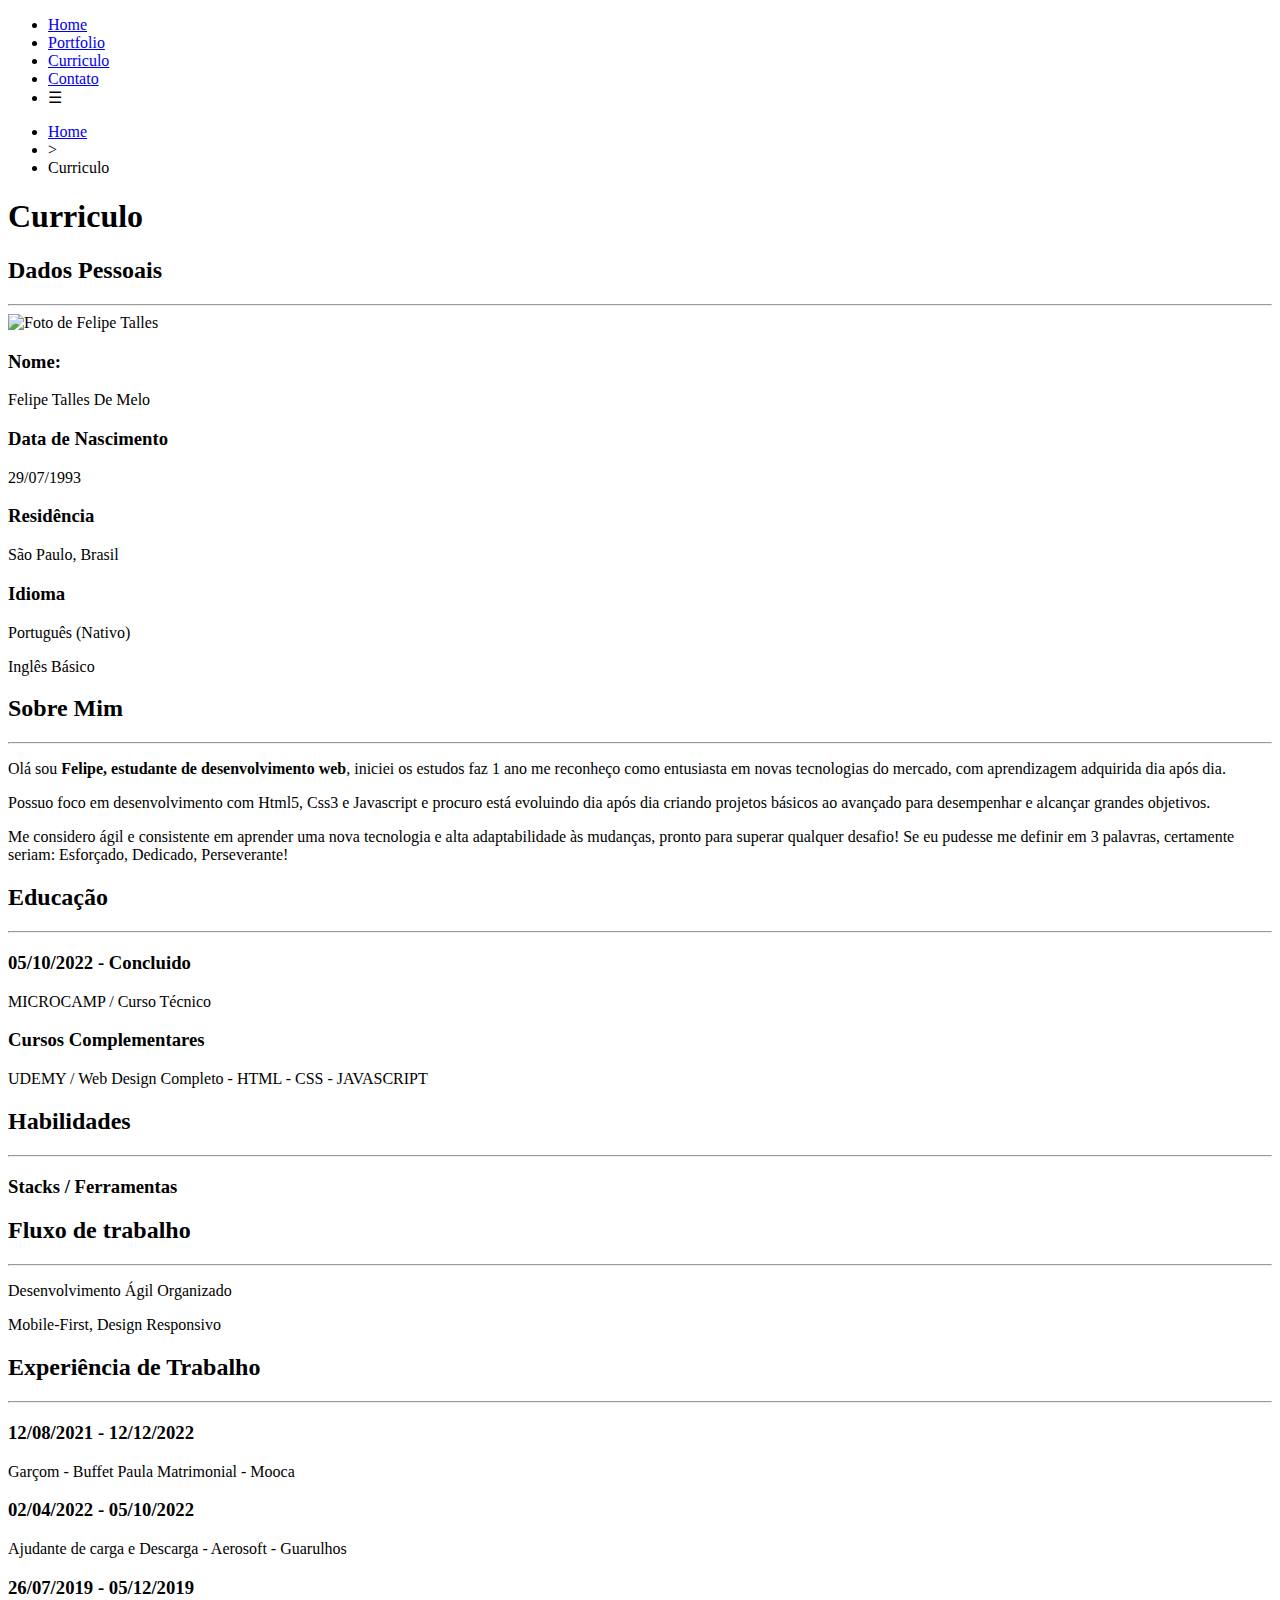
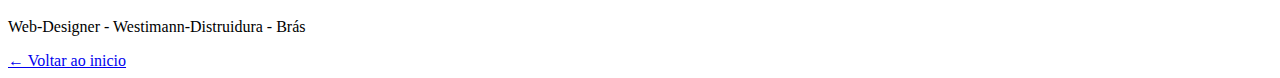
==== curriculo.html @ a5086ba9 "Alterando curriculo" ====
<!DOCTYPE html>
<html>

<head>

	<title>Curriculo - Seu Nome</title>
	<meta charset="utf-8">
	<meta name="viewport" content="width=device-width, initial-scale=1.0">

	<link rel="stylesheet" type="text/css" href="css/estilo.css">
	<link rel="preconnect" href="https://fonts.googleapis.com">
	<link rel="preconnect" href="https://fonts.gstatic.com" crossorigin>
	<link href="https://fonts.googleapis.com/css2?family=Montserrat&display=swap" rel="stylesheet">
	<script src="https://kit.fontawesome.com/ed64e25f11.js" crossorigin="anonymous"></script>
	<script type="text/javascript" src="js/scripts.js"></script>


</head>

<body>

	<div id="navigation" class="navigation">
		<ul>
			<li><a href="index.html">Home</a></li>
			<li><a href="portfolio.html">Portfolio</a></li>
			<li><a href="curriculo.html">Curriculo</a></li>
			<li><a href="contato.html">Contato</a></li>
			<li id="threeline-icon" class="threeline-icon" onclick="openNav()">&#9776;</li>
		</ul>
	</div>

	<div class="main">

		<ul class="breadcrumb">
			<li><a href="index.html">Home</a></li>
			<li>></li>
			<li>Curriculo</li>
		</ul>

		<h1>Curriculo</h1>

		<h2>Dados Pessoais</h2>
		<hr>

		<img class="cv-pic" src="imagens/felipe-talles.png" alt="Foto de Felipe Talles">
		<h3>Nome:</h3>

		<p>Felipe Talles De Melo</p>

		<h3>Data de Nascimento</h3>

		<p>29/07/1993</p>

		<h3>Residência</h3>

		<p>São Paulo, Brasil</p>
		<h3>Idioma</h3>

		<p>Português (Nativo)</p>
		<p>Inglês Básico</p>

		<h2>Sobre Mim</h2>
		<hr>

		<p>Olá sou <strong>Felipe, estudante de desenvolvimento web</strong>, iniciei os estudos faz 1 ano me reconheço como
			entusiasta em novas tecnologias do mercado, com aprendizagem adquirida dia após dia.</p>

		<p>Possuo foco em desenvolvimento com Html5, Css3 e Javascript e procuro está evoluindo dia após dia criando
			projetos básicos ao avançado para desempenhar e alcançar grandes objetivos.
		<p>

		<p>Me considero ágil e consistente em aprender uma nova tecnologia e alta adaptabilidade às mudanças, pronto para
			superar qualquer desafio!
			Se eu pudesse me definir em 3 palavras, certamente seriam: Esforçado, Dedicado, Perseverante!</p>


		<h2>Educação</h2>
		<hr>

		<h3>05/10/2022 - Concluido</h3>

		<p>MICROCAMP / Curso Técnico</p>

		<h3>Cursos Complementares</h3>

		<p>UDEMY / Web Design Completo - HTML - CSS - JAVASCRIPT</p>

		<h2>Habilidades</h2>
		<hr>

		<h3>Stacks / Ferramentas</h3>
		<div class="icon">
			<a href="#"><i class="fab fa-html5 fa-fw fa-2x"></i></a>
			<a href="#"><i class="fab fa-css3-alt fa-fw fa-2x"></i></a>
			<a href="#"><i class="fab fa-js fa-fw fa-2x"></i></a>
			<a href="#"><i class="fab fa-git-alt fa-fw fa-2x"></i></a>
			<a href="#"><i class="fab fa-github fa-fw fa-2x"></i></a>
		</div>

		<h2>Fluxo de trabalho</h2>
		<hr>

		<p>Desenvolvimento Ágil Organizado</p>

		<p>Mobile-First, Design Responsivo</p>

		<h2>Experiência de Trabalho</h2>
		<hr>

		<h3>12/08/2021 - 12/12/2022</h3>

		<p>Garçom - Buffet Paula Matrimonial - Mooca</p>

		<h3>02/04/2022 - 05/10/2022</h3>

		<p>Ajudante de carga e Descarga - Aerosoft - Guarulhos</p>

		<h3>26/07/2019 - 05/12/2019</h3>

		<p>Web-Designer - Westimann-Distruidura - Brás</p>


		<a class="back-link" href="index.html">&larr; Voltar ao inicio</a>

	</div>

</body>

</html>
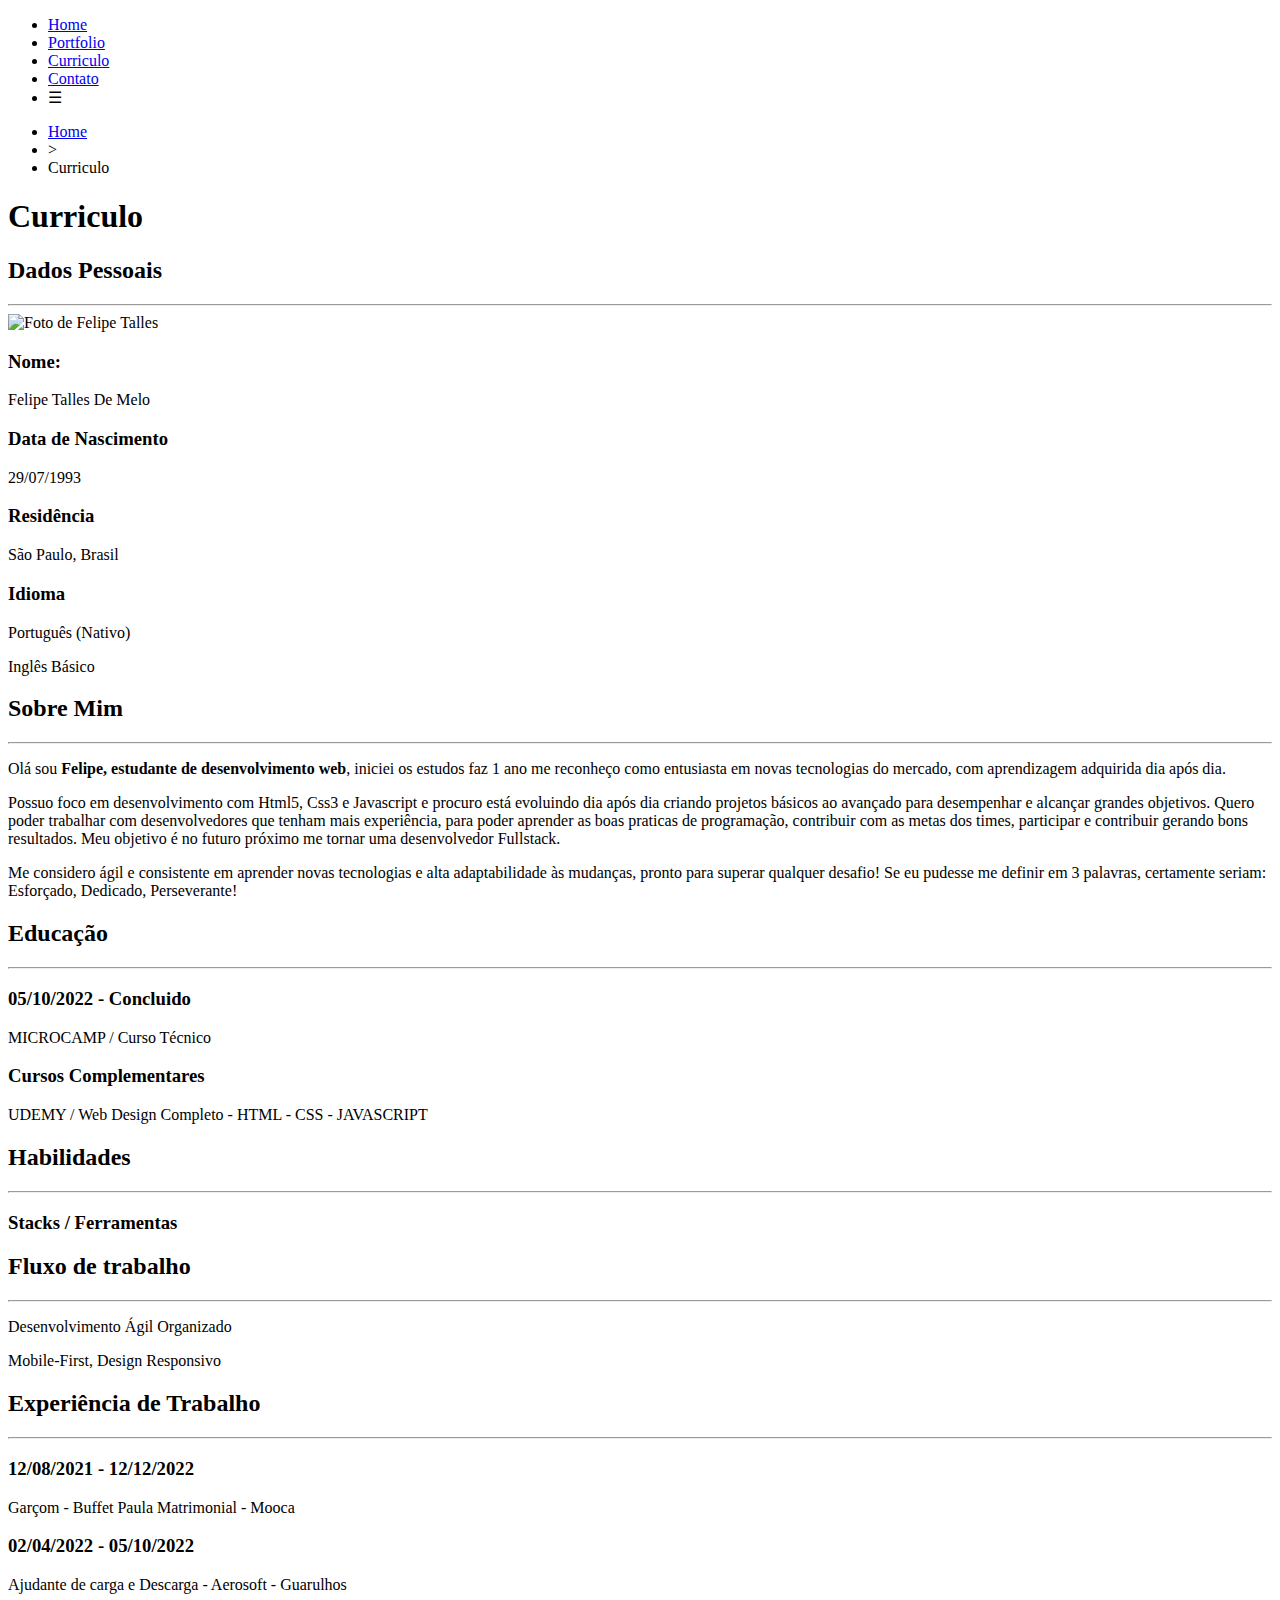
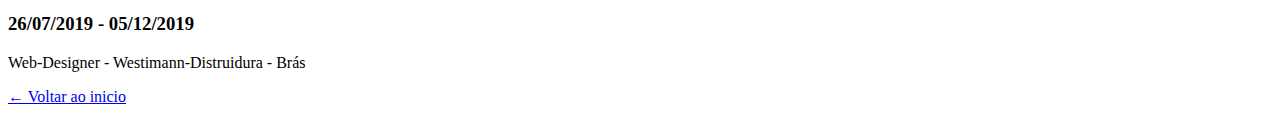
==== commit b96c084e: "Alterando sobre" ====
--- a/curriculo.html
+++ b/curriculo.html
@@ -62,17 +62,15 @@
 		<h2>Sobre Mim</h2>
 		<hr>
 
-		<p>Olá sou <strong>Felipe, estudante de desenvolvimento web</strong>, iniciei os estudos faz 1 ano me reconheço como
-			entusiasta em novas tecnologias do mercado, com aprendizagem adquirida dia após dia.</p>
+		<p>Olá sou <strong>Felipe, estudante de desenvolvimento web</strong>, iniciei os estudos faz 1 ano me reconheço como entusiasta em novas tecnologias do mercado, com aprendizagem adquirida dia após dia.</p>
 
 		<p>Possuo foco em desenvolvimento com Html5, Css3 e Javascript e procuro está evoluindo dia após dia criando
 			projetos básicos ao avançado para desempenhar e alcançar grandes objetivos.
+			Quero poder trabalhar com desenvolvedores que tenham mais experiência, para poder aprender as boas praticas de programação, contribuir com as metas dos times, participar e contribuir gerando bons resultados. Meu objetivo é no futuro próximo me tornar uma desenvolvedor Fullstack.
 		<p>
 
-		<p>Me considero ágil e consistente em aprender uma nova tecnologia e alta adaptabilidade às mudanças, pronto para
-			superar qualquer desafio!
-			Se eu pudesse me definir em 3 palavras, certamente seriam: Esforçado, Dedicado, Perseverante!</p>
-
+		<p>Me considero ágil e consistente em aprender novas tecnologias e alta adaptabilidade às mudanças, pronto para superar qualquer desafio!
+		Se eu pudesse me definir em 3 palavras, certamente seriam: Esforçado, Dedicado, Perseverante!</p>
 
 		<h2>Educação</h2>
 		<hr>
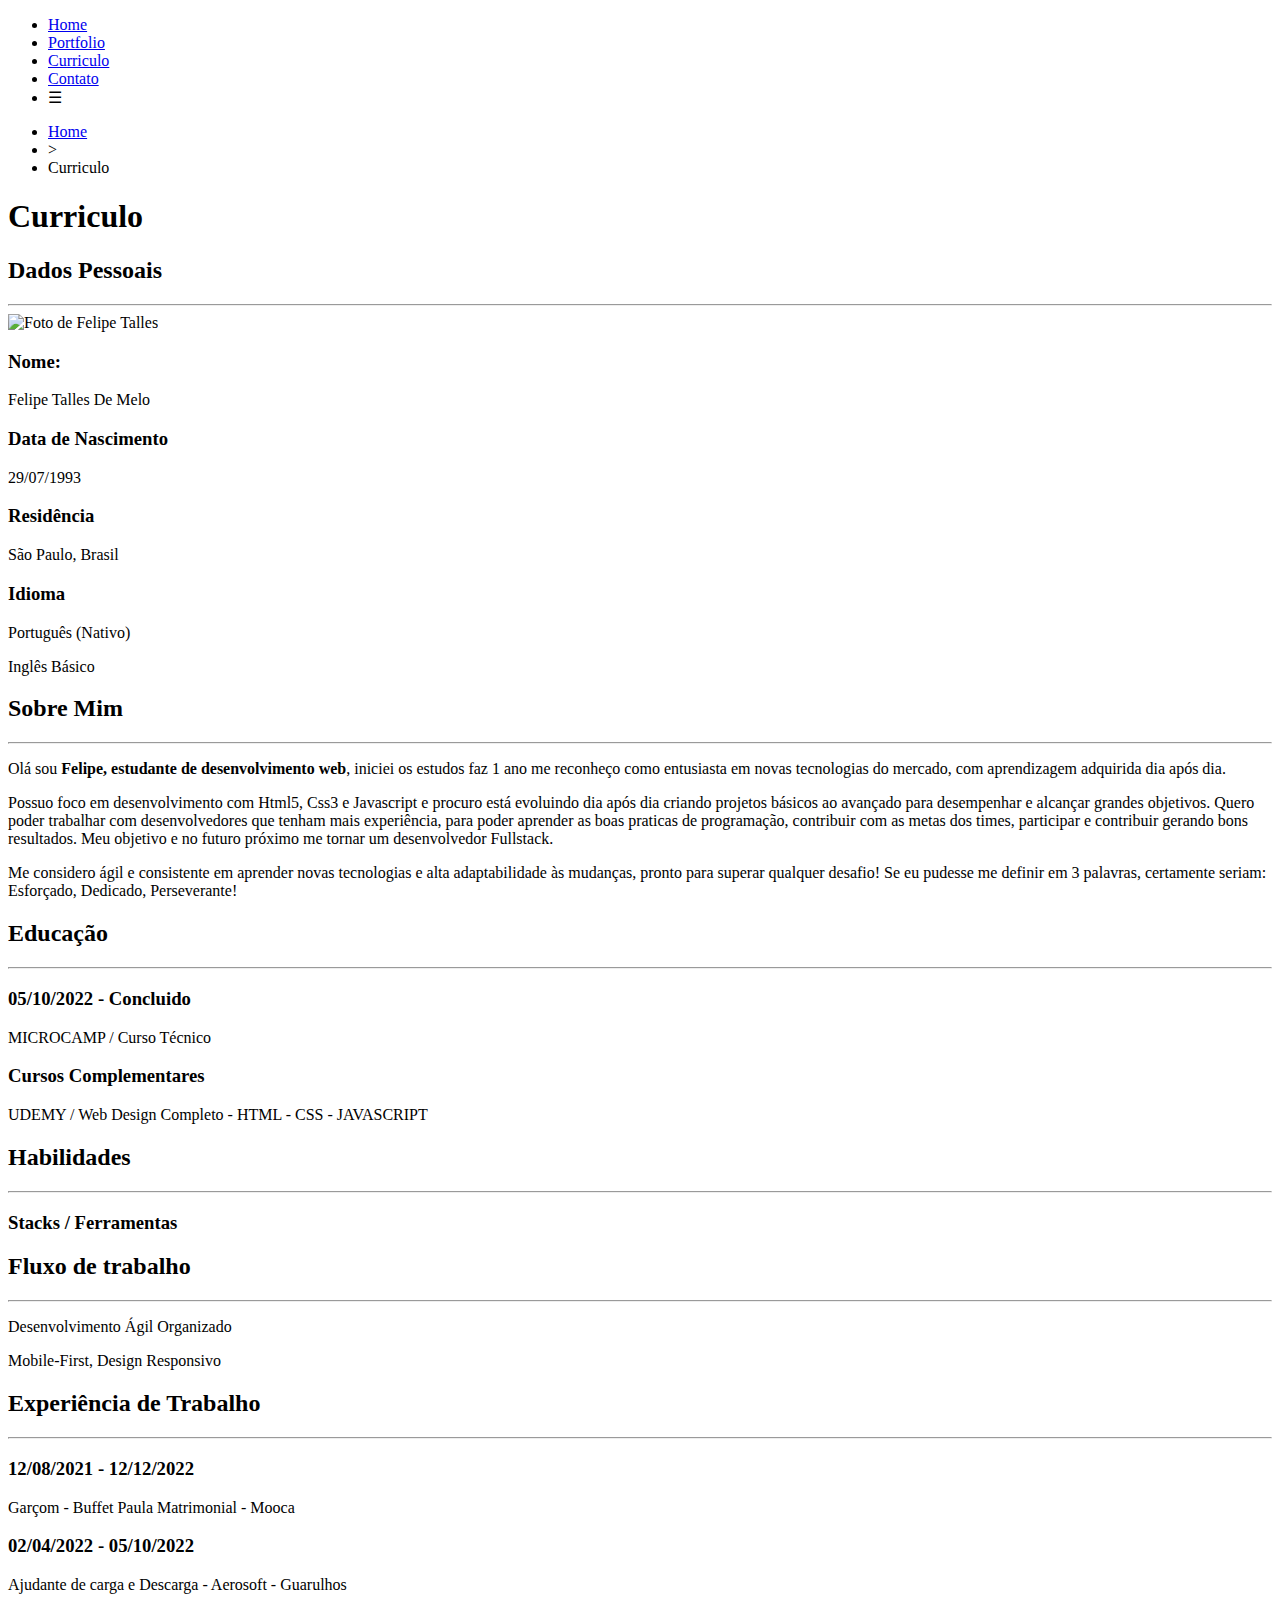
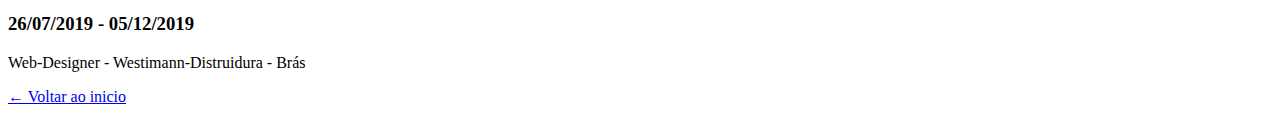
==== commit 486b158e: "Adicionando alterações no curriculo" ====
--- a/curriculo.html
+++ b/curriculo.html
@@ -66,7 +66,7 @@
 
 		<p>Possuo foco em desenvolvimento com Html5, Css3 e Javascript e procuro está evoluindo dia após dia criando
 			projetos básicos ao avançado para desempenhar e alcançar grandes objetivos.
-			Quero poder trabalhar com desenvolvedores que tenham mais experiência, para poder aprender as boas praticas de programação, contribuir com as metas dos times, participar e contribuir gerando bons resultados. Meu objetivo é no futuro próximo me tornar uma desenvolvedor Fullstack.
+			Quero poder trabalhar com desenvolvedores que tenham mais experiência, para poder aprender as boas praticas de programação, contribuir com as metas dos times, participar e contribuir gerando bons resultados. Meu objetivo e no futuro próximo me tornar um desenvolvedor Fullstack.
 		<p>
 
 		<p>Me considero ágil e consistente em aprender novas tecnologias e alta adaptabilidade às mudanças, pronto para superar qualquer desafio!
